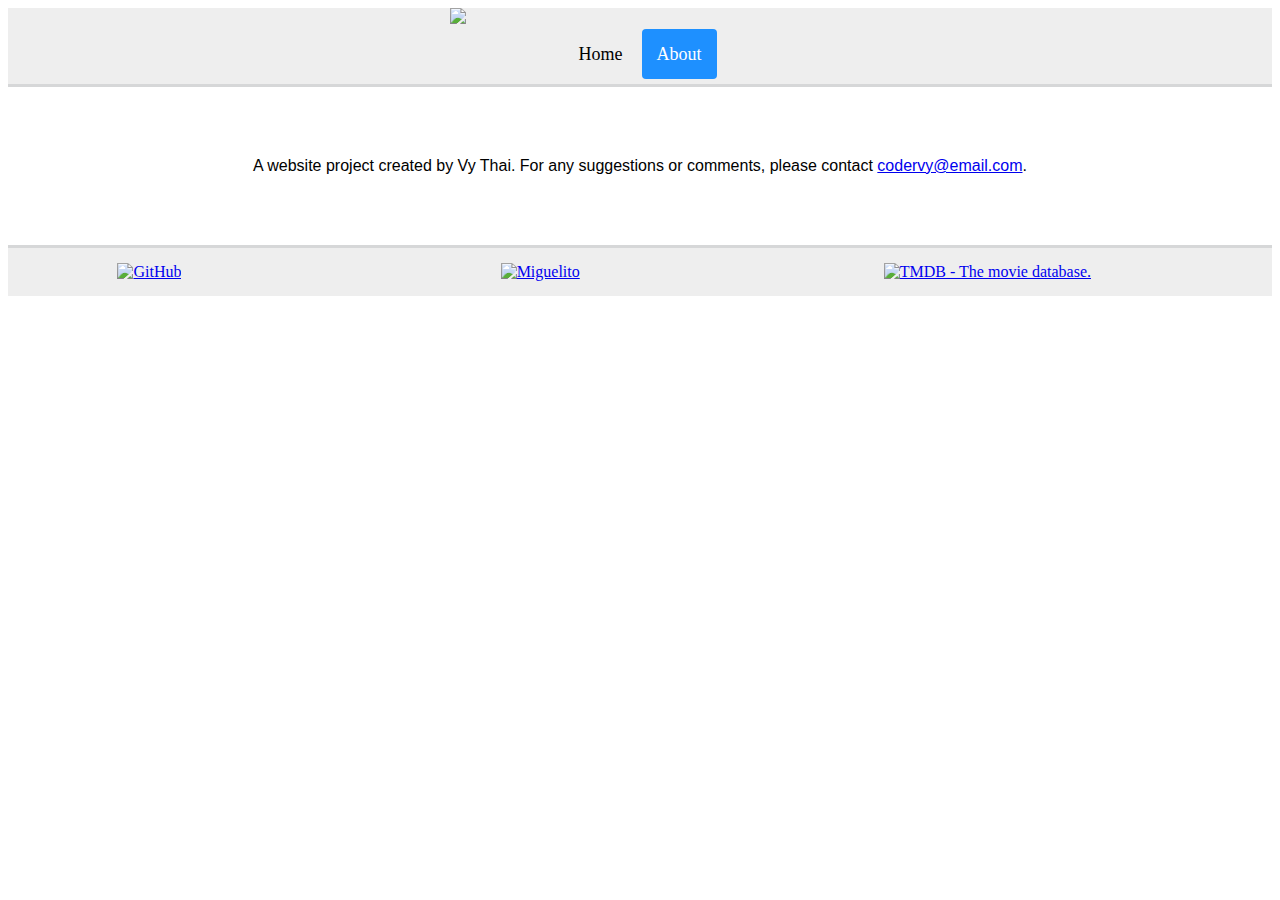
==== about.html @ b60815ec "Upload files" ====
<!doctype html>

<html lang="en">

<head>
  <meta charset="utf-8">

  <meta name="viewport" content="width=device-width, initial-scale=1.0">


  <title>Top 9 Movies</title>
  <link rel="stylesheet" href="styles.css?v=1.0">

  <link href="https://fonts.googleapis.com/icon?family=Material+Icons" rel="stylesheet">

  <link rel="stylesheet" type="text/css" href="slick/slick.css" />
  <link rel="stylesheet" type="text/css" href="slick/slick-theme.css" />

  <!--[if lt IE 9]>
    <script src="https://cdnjs.cloudflare.com/ajax/libs/html5shiv/3.7.3/html5shiv.js"></script>
  <![endif]-->

  <script src="https://code.jquery.com/jquery-3.2.1.min.js" integrity="sha256-hwg4gsxgFZhOsEEamdOYGBf13FyQuiTwlAQgxVSNgt4="
    crossorigin="anonymous"></script>
  <script src="scripts.js"></script>
  <script type="text/javascript" src="slick/slick.min.js"></script>


</head>

<body>

  <div class="header">
    <img class="logo" src="/Users/Hilary/Downloads/Servers_and_JSON_files/Homework/top9-begin/banner.png">
    <div align="center">
      <a href="index.html">Home</a>
      <a class="active" href="/Users/Hilary/Downloads/Servers_and_JSON_files/Homework/top9-begin/about.html">About</a>
    </div>
  </div>

  
<br>
<br>
<br>
<p style="font-family: Arial, Helvetica, sans-serif; text-align: center">A website project created by Vy Thai. For any suggestions or comments, please contact <a href="mailto:codervy@email.com">codervy@email.com</a>.</a> </p>
<br>
<br>
<br>

</body>


<footer>
  <div class="row">
      <div class="column">
          <a href="https://themoviedb.org" target="somethingUnique"><img src="/Users/Hilary/Downloads/Servers_and_JSON_files/Homework/top9-begin/tmdb2.svg"
            style ="width: 60%;" alt="TMDB - The movie database."></a>      
          </div>
    <div class="column">
    <a href="https://movies.disney.com/coco" target="somethingUnique"><img src="/Users/Hilary/Downloads/Servers_and_JSON_files/Homework/top9-begin/coco.png"
      style ="width: 80%;" alt="Miguelito"></a>
      </div>
      <div class="column">
          <a href="https://github.com/incakoala/top9project" target="somethingUnique"><img src="/Users/Hilary/Downloads/Servers_and_JSON_files/Homework/top9-begin/github.svg"
            style ="width: 30%;" alt="GitHub"></a>      
          </div>
    </div>

</footer>

</html>
---- styles.css ----
/* body {
  border-style: solid;
  border-color: white;
  border-width:10px;
  border-left-width: 20px;
  border-right-width: 20px;
} */
/* Add media queries for responsiveness - when the screen is 500px wide or less, stack the links on top of each other */ 


/* Style the header with a grey background and some padding */
.header {
  overflow: hidden;
  background-color: #eee;
  border-bottom: 3px solid #2f364020;
  /* padding: 20px 10px; */
}

/* Style the header links */
.header a {
  color: black;
  text-align: center;
  padding: 15px;
  text-decoration: none;
  font-family: impact;
  font-size: 18px; 
  line-height: 60px;
  border-radius: 4px;
  
}

/* Style the logo link (notice that we set the same value of line-height and font-size to prevent the header to increase when the font gets bigger */
.header img.logo {
  font-size: 25px;
  font-weight: bold;
  display: flex;
  flex-wrap: wrap;
  width: 30%;
  margin-left: auto;
  margin-right: auto;
}

/* Change the background color on mouse-over */
.header a:hover {
  background-color: #ddd;
  color: black;
}

/* Style the active/current link*/
.header a.active {
  background-color: dodgerblue;
  color: white;
}



 #movies { 
  display: flex;
  flex-wrap: wrap;
  max-width: 1350px;
  max-height: 1885px;
  margin-left: auto;
  margin-right: auto;
  border-style: solid;
  border-color: white;
  border-width: 10px;
  border-left-width: 25px;
  border-right-width: 25px;
}

.movie-img-container{
  width: 500px;
  

}

img { 
  width: 99%;
}

#query {
  text-align: center;
  margin-bottom: 20px;


}
select, button, input { 
  width: 100px;
}

footer{
  border-top: 3px solid #2f364020;
  background-color: #eee;
  padding: 10px;
  justify-content: space-around;
  position: relative;
}

/* #footerMaster {
  display: flex; justify-content:space-around;

} */

/* footer .githubLink img{
  cursor: pointer;
  margin-left: 40%;
  max-width: 30%;
}

footer .coco img{
  width: 100%;
  height: auto;
  max-width: 300px;
  margin-left: 0 auto;
  margin-right: 0 auto;
}

footer .credits img{
  margin-top: 10%;
  max-width: 200px;
  display: flex;
  flex-wrap: wrap;
} */

.column {
  float: right;
  width: 30%;
  padding: 5px;
}

/* Clearfix (clear floats) */
.row::after {
  content: "";
  clear: both;
  display: table;
}

.material-icons {
	font-family: 'Material Icons';
	font-weight: normal;
	font-style: normal;
	font-size: 24px;  /* Preferred icon size */
	display: inline-block;
	line-height: 1;
	text-transform: none;
	letter-spacing: normal;
	word-wrap: normal;
	white-space: nowrap;
	direction: ltr;
  
	/* Support for all WebKit browsers. */
	-webkit-font-smoothing: antialiased;
	/* Support for Safari and Chrome. */
	text-rendering: optimizeLegibility;
  
	/* Support for Firefox. */
	-moz-osx-font-smoothing: grayscale;
  
	/* Support for IE. */
	font-feature-settings: 'liga';
  }

  /* Flex */
  input {
    width: auto;
  }


  #genre {
    background-color: white;
    color: black;
    padding: 16px;
    font-size: 16px;
    cursor: pointer;
    vertical-align:middle;
    margin: 0 auto;

}

#year{
  background-color:white;
  color: black;
  padding: 2px;
  font-size: 16px;
  margin: 0 auto;
  vertical-align:middle;
  border-radius: 4px;

}

#certification {
  background-color: white;
  color: black;
  padding: 2px;
  font-size: 16px;
  width: 18%;
  margin: 0 auto;
  justify-content: center;
  display:inline-block;
  vertical-align:middle;	
  font-family: Arial, Helvetica, sans-serif;
  border-radius: 4px;

}

#button {
  color: black;
  padding: 15px;
  text-decoration: none;
  font-family: impact;
  font-size: 18px; 
  line-height: 20px;
  display: flex;
  margin: 0 auto;
  cursor: pointer;
  justify-content: center;
}

.checkbox-container {
  margin-right: 10%;
  cursor: pointer;

}

#query {
  margin: 0 auto;
}

@media screen and (max-width: 500px) {
  .header a {
    float: none;
    display: block;
    text-align: center;
  }
  .header-center {
    float: none;
  }
  .column {
    width: 80%;
  }
  
#certification {
  width: 80%;
}

.header img.logo {
  width: 80%;
}
}
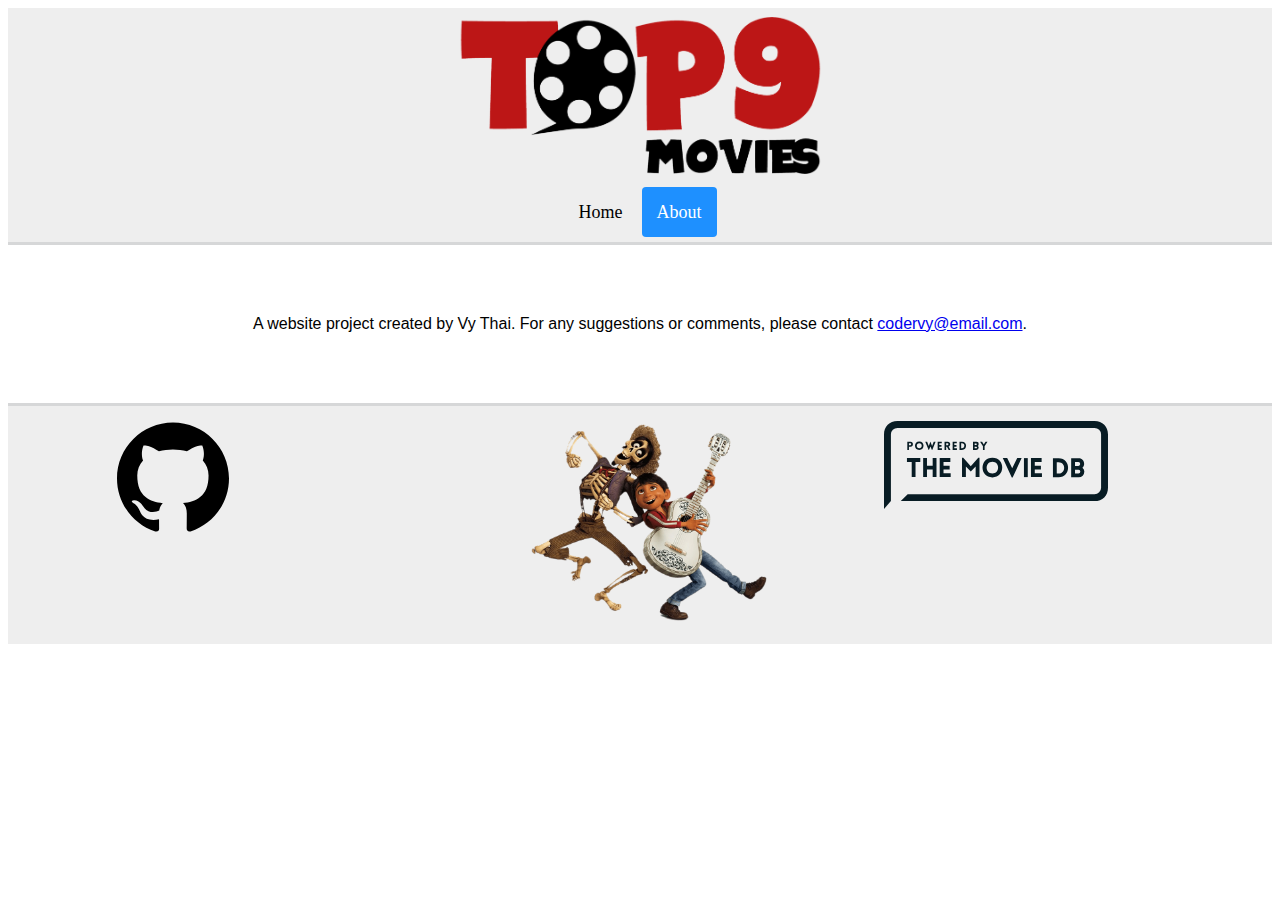
==== commit 3d79a3c9: "Initial commit" ====
--- a/about.html
+++ b/about.html
@@ -31,10 +31,10 @@
 <body>
 
   <div class="header">
-    <img class="logo" src="/Users/Hilary/Downloads/Servers_and_JSON_files/Homework/top9-begin/banner.png">
+    <img class="logo" src="banner.png">
     <div align="center">
       <a href="index.html">Home</a>
-      <a class="active" href="/Users/Hilary/Downloads/Servers_and_JSON_files/Homework/top9-begin/about.html">About</a>
+      <a class="active" href="about.html">About</a>
     </div>
   </div>
 
@@ -53,15 +53,15 @@
 <footer>
   <div class="row">
       <div class="column">
-          <a href="https://themoviedb.org" target="somethingUnique"><img src="/Users/Hilary/Downloads/Servers_and_JSON_files/Homework/top9-begin/tmdb2.svg"
+          <a href="https://themoviedb.org" target="somethingUnique"><img src="tmdb2.svg"
             style ="width: 60%;" alt="TMDB - The movie database."></a>      
           </div>
     <div class="column">
-    <a href="https://movies.disney.com/coco" target="somethingUnique"><img src="/Users/Hilary/Downloads/Servers_and_JSON_files/Homework/top9-begin/coco.png"
+    <a href="https://movies.disney.com/coco" target="somethingUnique"><img src="coco.png"
       style ="width: 80%;" alt="Miguelito"></a>
       </div>
       <div class="column">
-          <a href="https://github.com/incakoala/top9project" target="somethingUnique"><img src="/Users/Hilary/Downloads/Servers_and_JSON_files/Homework/top9-begin/github.svg"
+          <a href="https://github.com/incakoala/top9project" target="somethingUnique"><img src="github.svg"
             style ="width: 30%;" alt="GitHub"></a>      
           </div>
     </div>
--- a/styles.css
+++ b/styles.css
@@ -1,13 +1,3 @@
-/* body {
-  border-style: solid;
-  border-color: white;
-  border-width:10px;
-  border-left-width: 20px;
-  border-right-width: 20px;
-} */
-/* Add media queries for responsiveness - when the screen is 500px wide or less, stack the links on top of each other */ 
-
-
 /* Style the header with a grey background and some padding */
 .header {
   overflow: hidden;
@@ -96,31 +86,6 @@
   position: relative;
 }
 
-/* #footerMaster {
-  display: flex; justify-content:space-around;
-
-} */
-
-/* footer .githubLink img{
-  cursor: pointer;
-  margin-left: 40%;
-  max-width: 30%;
-}
-
-footer .coco img{
-  width: 100%;
-  height: auto;
-  max-width: 300px;
-  margin-left: 0 auto;
-  margin-right: 0 auto;
-}
-
-footer .credits img{
-  margin-top: 10%;
-  max-width: 200px;
-  display: flex;
-  flex-wrap: wrap;
-} */
 
 .column {
   float: right;
